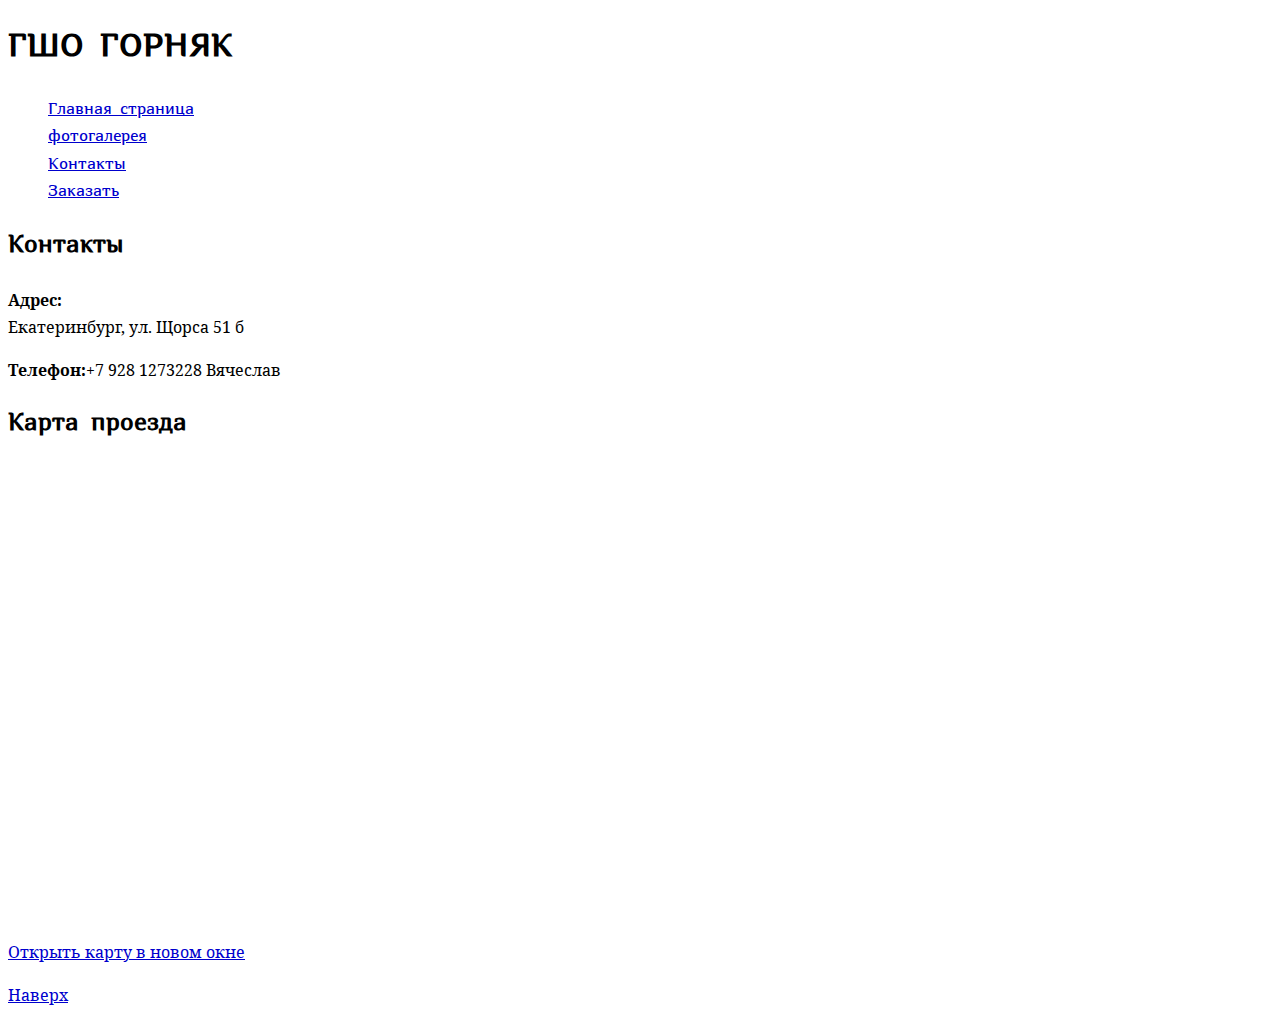
==== docs/contacts.html @ 016bfb9b "First commit" ====
<!DOCTYPE html>
<html lang="ru">
<head>
    <meta charset="UTF-8">
    <title>Наши контакты</title>
    <link rel="stylesheet" href="css/style.css">
    <link rel="stylesheet" href="fonts/amg-anahit/anahit.css">
    <link rel="stylesheet" href="fonts/notoserif/notoserif.css">
</head>
<body>
   
   <h1 id="top">ГШО ГОРНЯК</h1>
   
    <ul class="navigation">
       <li><a href="index.html">Главная страница</a></li>
       <li><a href="photo.html">фотогалерея</a></li>
       <li><a href="contacts.html">Контакты</a></li>
       <li><a href="tiket.html">Заказать</a></li>
   </ul>
   
   <h2>Контакты</h2>
   
   <p><strong>Адрес:</strong><br>Екатеринбург, ул. Щорса 51 б</p>
   
   <p><strong>Телефон:</strong>+7 928 1273228 Вячеслав</p>
   
   <h2>Карта проезда</h2>
   
   <iframe src="https://yandex.ru/map-widget/v1/-/CBuEzKeC-C" ></iframe>
   
   <p><a href="https://yandex.ru/maps/-/CBeMJVbESD" target="_blank">Открыть карту в новом окне</a></p>
   
   <p><a href="#top">Наверх</a></p>
    
</body>
</html>
---- docs/css/style.css ----
body {
    font-family: 'Noto Serif';
    font-size: 16px;
    line-height: 1.7;
}

h1, h2, h3, h4, h5, h6 {
    font-family: 'AMG Anahit';
}

a {
    color: #0000CD;
}

/* По наведению */

a:hover {
    color: #00FF00;
}

/* В фокусе*/

a:focus {
    color: #00FF00;
}

/* Активная во время клика */

a:active {
    color: #FF00FF;
}

ul.navigation {
    list-style-type: none;
    font-family: 'AMG Anahit';
}

dt {
    font-family: 'AMG Anahit';
    color: #8B4513;
}

dd {
    color: #008000;
}

iframe {
    border: 0;
    width: 560px;
    height: 450px;
}

.table,th,td {
    border: 1px solid #000;
    border-collapse: collapse;
    width: 300px;
    height: auto;
}

.ram {
    background-color: #98FB98;
}

img {
    border-radius: 10px;
    box-shadow: 0px 1px 5px #0000FF;
}

.photo-blok img {
    width: 250px;
    height: auto;
    margin-right: 20px;
    margin-bottom: 20px;
    box-shadow: 0px 1px 3px #5F9EA0;
}
---- docs/fonts/amg-anahit/anahit.css ----
@font-face {
    font-family: 'AMG Anahit';
    src: local('AMG Anahit Semi Serif'), url('amganahitsemiserif.woff2') format('woff2'), url('amganahitsemiserif.woff') format('woff'), url('amganahitsemiserif.ttf') format('truetype');
    font-weight: 400;
    font-style: normal;
}
---- docs/fonts/notoserif/notoserif.css ----
@font-face {
    font-family: 'Noto Serif';
    src: local('Noto Serif'), local('NotoSerif'), url('notoserif.woff2') format('woff2'), url('notoserif.woff') format('woff'), url('notoserif.ttf') format('truetype');
    font-weight: 400;
    font-style: normal;
}
@font-face {
    font-family: 'Noto Serif';
    src: local('Noto Serif Italic'), local('NotoSerif-Italic'), url('notoserifitalic.woff2') format('woff2'), url('notoserifitalic.woff') format('woff'), url('notoserifitalic.ttf') format('truetype');
    font-weight: 400;
    font-style: italic;
}
@font-face {
    font-family: 'Noto Serif';
    src: local('Noto Serif Bold'), local('NotoSerif-Bold'), url('notoserifbold.woff2') format('woff2'), url('notoserifbold.woff') format('woff'), url('notoserifbold.ttf') format('truetype');
    font-weight: 700;
    font-style: normal;
}
@font-face {
    font-family: 'Noto Serif';
    src: local('Noto Serif Bold Italic'), local('NotoSerif-BoldItalic'), url('notoserifbolditalic.woff2') format('woff2'), url('notoserifbolditalic.woff') format('woff'), url('notoserifbolditalic.ttf') format('truetype');
    font-weight: 700;
    font-style: italic;
}
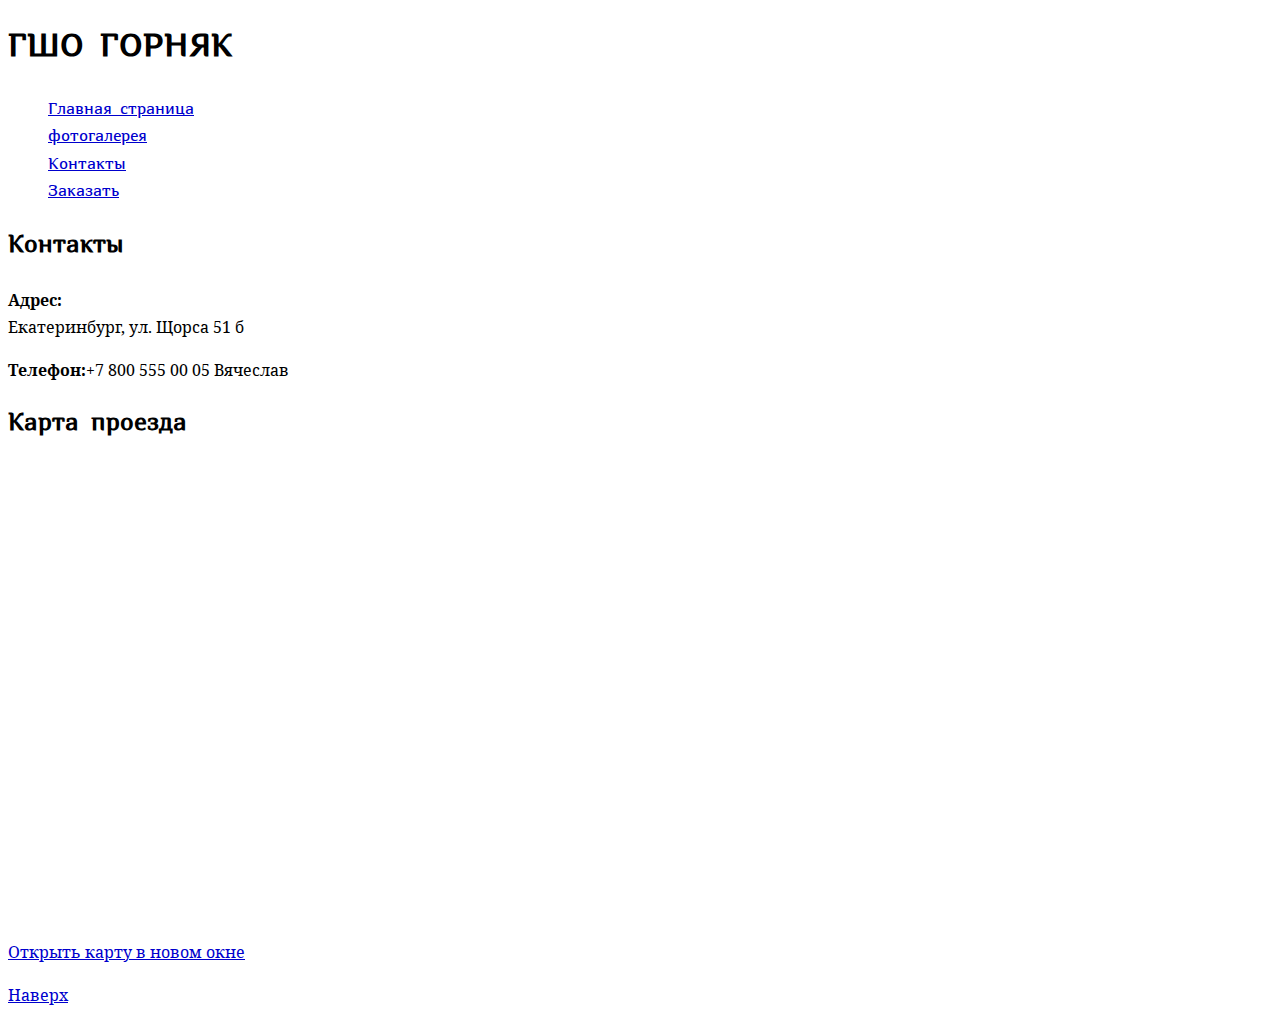
==== commit eee286d9: "Changes in index.html" ====
--- a/docs/contacts.html
+++ b/docs/contacts.html
@@ -22,7 +22,7 @@
    
    <p><strong>Адрес:</strong><br>Екатеринбург, ул. Щорса 51 б</p>
    
-   <p><strong>Телефон:</strong>+7 928 1273228 Вячеслав</p>
+   <p><strong>Телефон:</strong>+7 800 555 00 05 Вячеслав</p>
    
    <h2>Карта проезда</h2>
    
--- a/docs/css/style.css
+++ b/docs/css/style.css
@@ -41,7 +41,7 @@
 }
 
 dd {
-    color: #008000;
+    color: #555;
 }
 
 iframe {
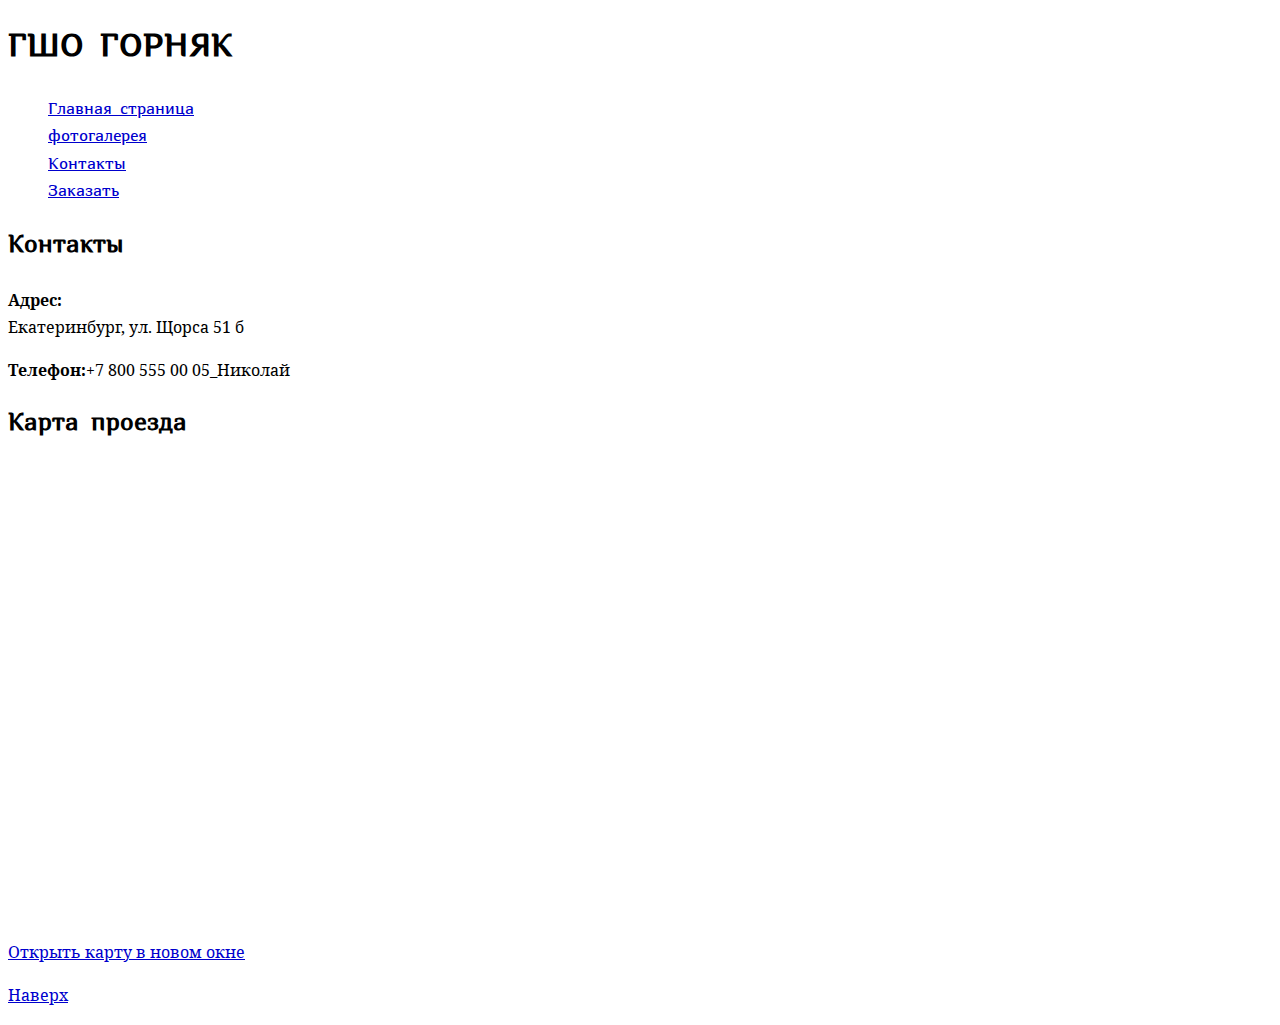
==== commit 1f302e49: "Changes in index.html" ====
--- a/docs/contacts.html
+++ b/docs/contacts.html
@@ -22,7 +22,7 @@
    
    <p><strong>Адрес:</strong><br>Екатеринбург, ул. Щорса 51 б</p>
    
-   <p><strong>Телефон:</strong>+7 800 555 00 05 Вячеслав</p>
+   <p><strong>Телефон:</strong>+7 800 555 00 05_Николай</p>
    
    <h2>Карта проезда</h2>
    
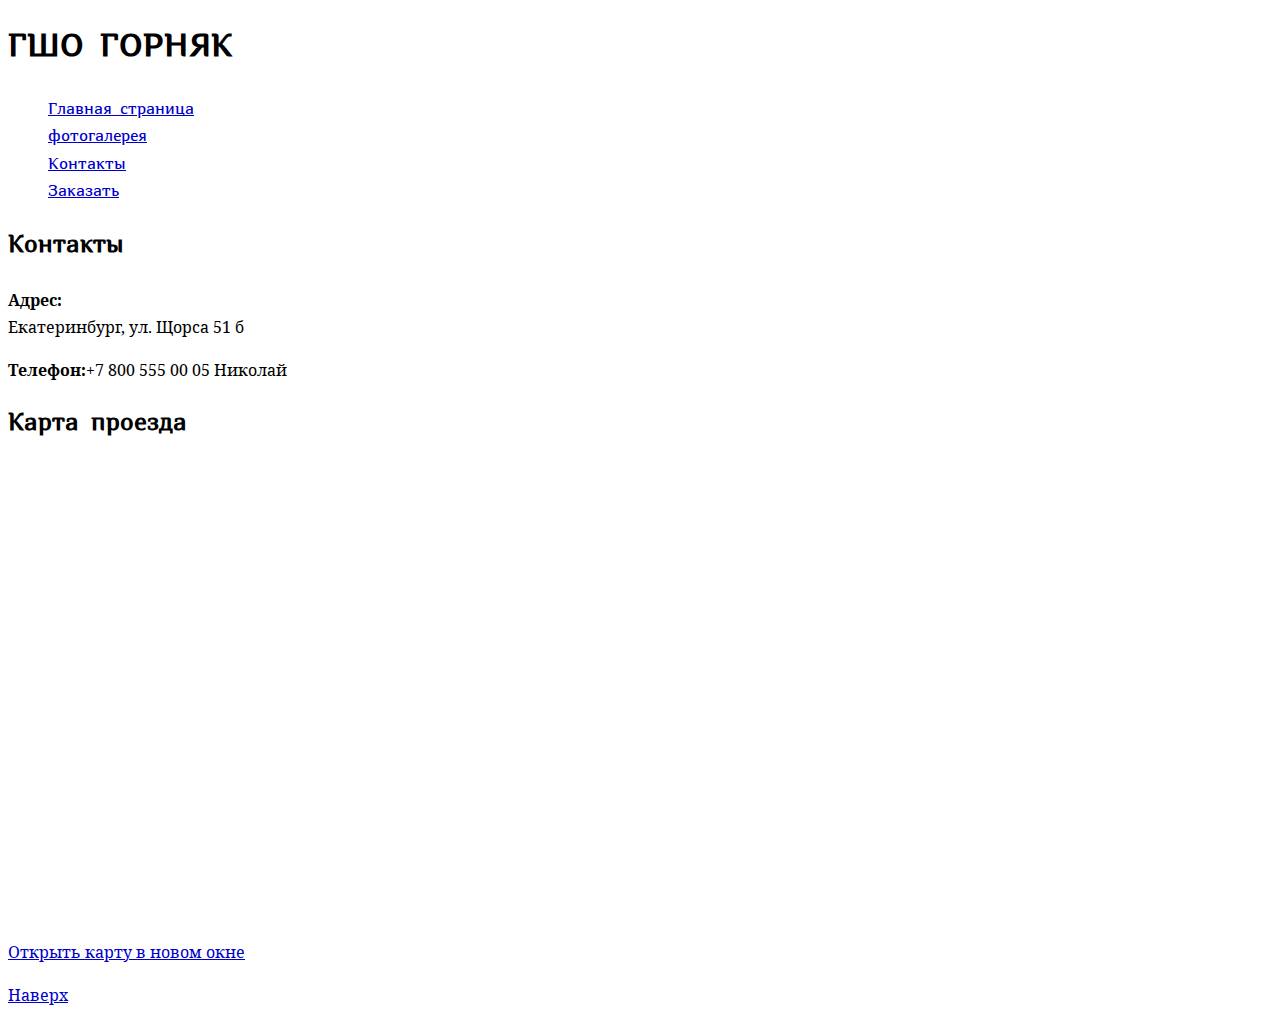
==== commit 76adbb8a: "Changes in index.html-3" ====
--- a/docs/contacts.html
+++ b/docs/contacts.html
@@ -22,7 +22,7 @@
    
    <p><strong>Адрес:</strong><br>Екатеринбург, ул. Щорса 51 б</p>
    
-   <p><strong>Телефон:</strong>+7 800 555 00 05_Николай</p>
+   <p><strong>Телефон:</strong>+7 800 555 00 05 Николай</p>
    
    <h2>Карта проезда</h2>
    
